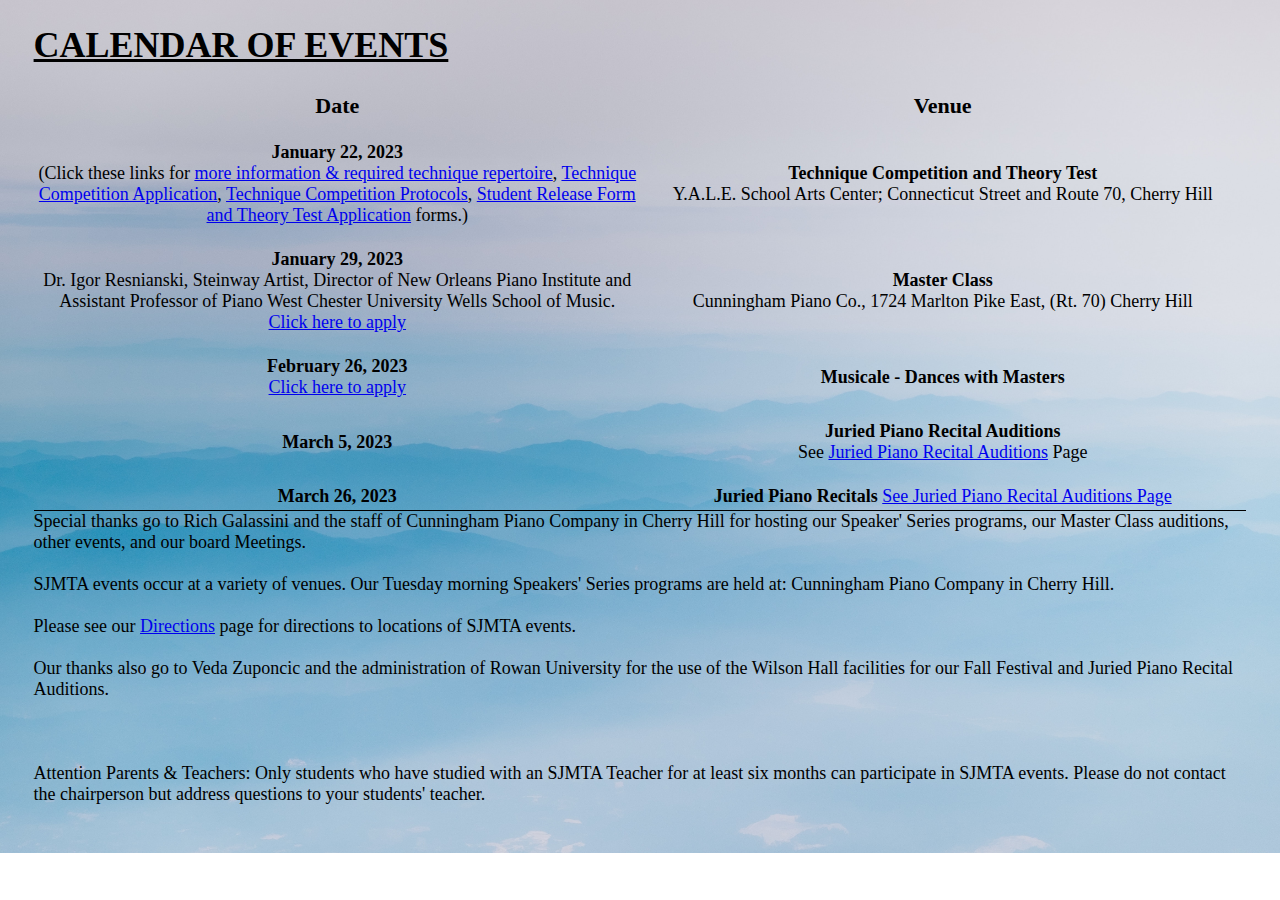
==== sjmta/src/pages/COE.html @ 7bafa6df "sjmta website" ====
<!DOCTYPE html>
<html>
<head>
	<meta charset="UTF-8" />
	<meta name="viewport" content="width=device-width, initial-scale=1.0">	
	<title>sjmta Events</title>	
<style type="text/css">
	body
	{
		background: url("../../assets/aboutUs.jpeg");
		background-size: 100%;
		background-repeat: no-repeat;
/*		color: white;*/
		padding: 0 2% 0 2%;
		font-size: 18px;
	}
	td
	{
		 padding-top: 20px;
		 width: 50%;
		 text-align: center;
		 align-items: center;
	}
</style>
</head>
<link rel="preload" as="image" href="../../assets/aboutUs.jpeg">

<body>

<div id="COE">
<h1><u>CALENDAR OF EVENTS</u></h1>
<table id="COE_table" style="table-layout: fixed;">
<tr style="font-size: 22px;">
	<th>Date</th>
	<th>Venue</th>
</tr>
<tr>
	<td><b>January 22, 2023</b><br>
	(Click these links for <a href="../../assets/documents/Technique_competition.docx">more information & required technique repertoire</a>, <a href="../../assets/documents/2023_Technique_Competition_Application_Form.docx">Technique Competition Application</a>, <a href="../../assets/documents/2023_Technique_Competition_Protocols.docx">Technique Competition Protocols</a>, <a href="../../assets/documents/2023_Technique_Competition_Student_Release_Form.docx">Student Release Form and Theory Test Application</a> forms.)
	</td>
	<td><b>Technique Competition and Theory Test</b> <br>                        
	Y.A.L.E. School Arts Center; Connecticut Street and Route 70, Cherry Hill
	</td>
</tr>	
<tr>	
	<td>
		<b>January 29, 2023 </b><br>
		Dr. Igor Resnianski, Steinway Artist, Director of New Orleans Piano Institute and Assistant Professor of Piano West Chester University Wells School of Music. <br>
		<a href="../../assets/documents/2023_SJMTA_Master_Clas1.docx">Click here to apply</a>
	</td>
	<td><b>Master Class</b> <br>                        
	Cunningham Piano Co., 1724 Marlton Pike East, (Rt. 70) Cherry Hill
	</td>
</tr>
<tr>	
	<td>
	<b>February 26, 2023 </b><br>
	<a href="../../assets/documents/2023_SJMTA_Student_Musicale.docx">Click here to apply</a>        
	</td>
	<td><b>Musicale - Dances with Masters </b>
	</td>
</tr>
<tr>	
	<td><b>March 5, 2023<b></td>
	<td><b>Juried Piano Recital Auditions</b><br>
		   See <a href="JPRA.html" target="_blank">Juried Piano Recital Auditions</a> Page
	</td>
</tr>
<tr>	
	<td><b>March 26, 2023 </b></td>
	<td><b>Juried Piano Recitals</b>

		   <a href="JPRA.html" target="_blank">See Juried Piano Recital Auditions Page</a>      
	</td>
</tr>
</table>
</div>
<div id="COE_extended_info" style="border-top: 1px solid black;">
Special thanks go to Rich Galassini and the staff of Cunningham Piano Company in Cherry Hill for hosting our Speaker' Series programs, our Master Class auditions, other events, and our board Meetings. <br><br>

SJMTA events occur at a variety of venues.  Our Tuesday morning Speakers' Series programs are held at: Cunningham Piano Company in Cherry Hill. <br><br>

Please see our <a href="directions.html" target="="_blank>Directions</a> page for directions to locations of SJMTA events.<br><br>

Our thanks also go to Veda Zuponcic and the administration of Rowan University for the use of the Wilson Hall facilities for our Fall Festival and Juried Piano Recital Auditions.<br><br><br><br>

 

Attention Parents & Teachers:  Only students who have studied with an SJMTA Teacher for at least six months can participate in SJMTA events.  Please do not contact the chairperson but address questions to your students' teacher.
</div>
</body>
</html>
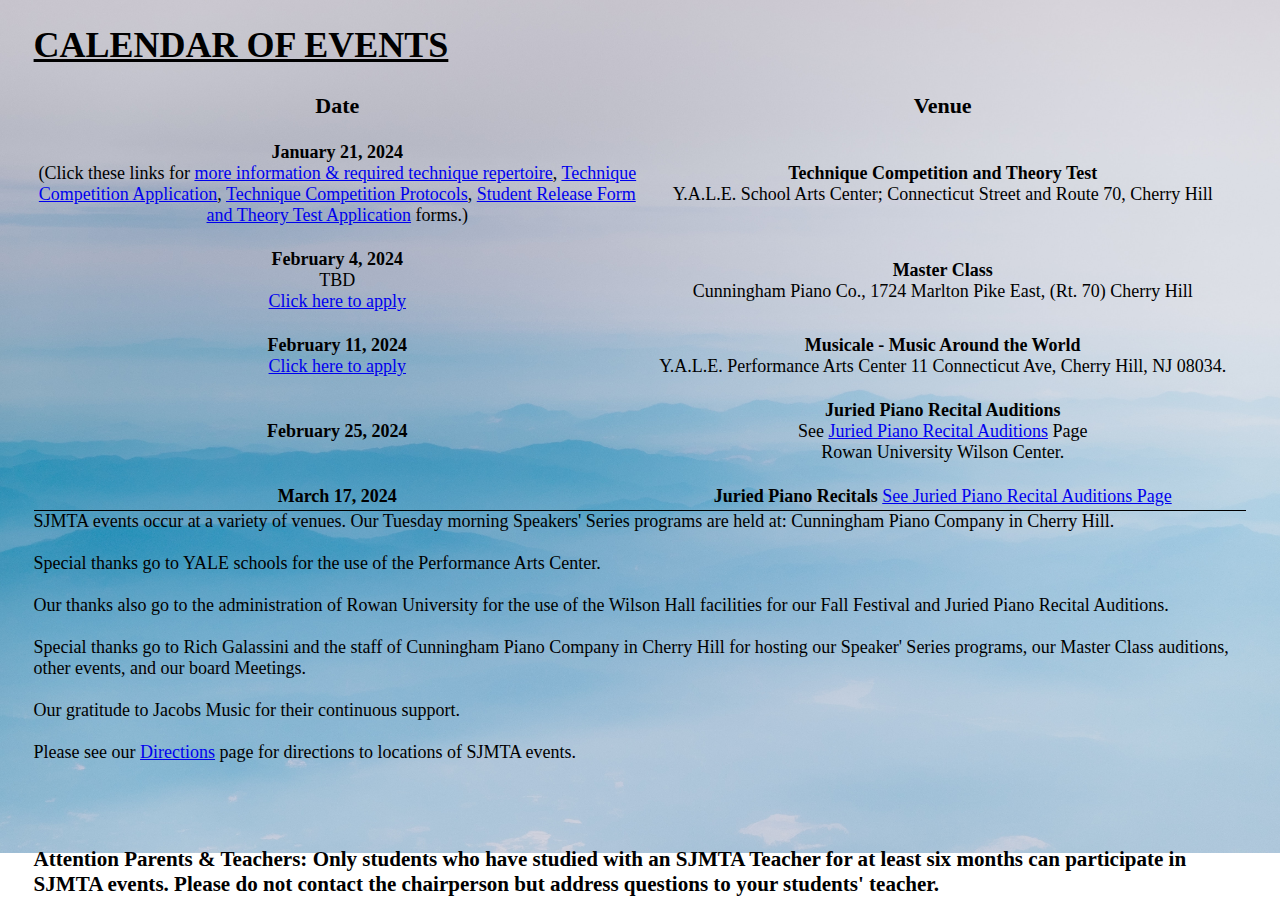
==== commit 1956fa65: "Changes made based on feedbback by Elvira" ====
--- a/sjmta/src/pages/COE.html
+++ b/sjmta/src/pages/COE.html
@@ -35,8 +35,8 @@
 	<th>Venue</th>
 </tr>
 <tr>
-	<td><b>January 22, 2023</b><br>
-	(Click these links for <a href="../../assets/documents/Technique_competition.docx">more information & required technique repertoire</a>, <a href="../../assets/documents/2023_Technique_Competition_Application_Form.docx">Technique Competition Application</a>, <a href="../../assets/documents/2023_Technique_Competition_Protocols.docx">Technique Competition Protocols</a>, <a href="../../assets/documents/2023_Technique_Competition_Student_Release_Form.docx">Student Release Form and Theory Test Application</a> forms.)
+	<td><b>January 21, 2024</b><br>
+	(Click these links for <a href="../../assets/documents/Technique_competition.pdf">more information & required technique repertoire</a>, <a href="../../assets/documents/2023_Technique_Competition_Application_Form.docx">Technique Competition Application</a>, <a href="../../assets/documents/2023_Technique_Competition_Protocols.docx">Technique Competition Protocols</a>, <a href="../../assets/documents/2023_Technique_Competition_Student_Release_Form.docx">Student Release Form and Theory Test Application</a> forms.)
 	</td>
 	<td><b>Technique Competition and Theory Test</b> <br>                        
 	Y.A.L.E. School Arts Center; Connecticut Street and Route 70, Cherry Hill
@@ -44,8 +44,8 @@
 </tr>	
 <tr>	
 	<td>
-		<b>January 29, 2023 </b><br>
-		Dr. Igor Resnianski, Steinway Artist, Director of New Orleans Piano Institute and Assistant Professor of Piano West Chester University Wells School of Music. <br>
+		<b>February 4, 2024 </b><br>
+		TBD <br>
 		<a href="../../assets/documents/2023_SJMTA_Master_Clas1.docx">Click here to apply</a>
 	</td>
 	<td><b>Master Class</b> <br>                        
@@ -54,20 +54,22 @@
 </tr>
 <tr>	
 	<td>
-	<b>February 26, 2023 </b><br>
+	<b>February 11, 2024 </b><br>
 	<a href="../../assets/documents/2023_SJMTA_Student_Musicale.docx">Click here to apply</a>        
 	</td>
-	<td><b>Musicale - Dances with Masters </b>
+	<td><b>Musicale - Music Around the World </b><br>
+		Y.A.L.E. Performance Arts Center 11 Connecticut Ave, Cherry Hill, NJ 08034.
 	</td>
 </tr>
 <tr>	
-	<td><b>March 5, 2023<b></td>
+	<td><b>February 25, 2024<b></td>
 	<td><b>Juried Piano Recital Auditions</b><br>
-		   See <a href="JPRA.html" target="_blank">Juried Piano Recital Auditions</a> Page
+		   See <a href="JPRA.html" target="_blank">Juried Piano Recital Auditions</a> Page<br>
+		   Rowan University Wilson Center.
 	</td>
 </tr>
 <tr>	
-	<td><b>March 26, 2023 </b></td>
+	<td><b>March 17, 2024</b></td>
 	<td><b>Juried Piano Recitals</b>
 
 		   <a href="JPRA.html" target="_blank">See Juried Piano Recital Auditions Page</a>      
@@ -76,17 +78,23 @@
 </table>
 </div>
 <div id="COE_extended_info" style="border-top: 1px solid black;">
+SJMTA events occur at a variety of venues.  Our Tuesday morning Speakers' Series programs are held at: Cunningham Piano Company in Cherry Hill. <br><br>
+
+Special thanks go to YALE schools for the use of the Performance Arts Center.	<br><br>
+
+Our thanks also go to the administration of Rowan University for the use of the Wilson Hall facilities for our Fall Festival and Juried Piano Recital Auditions.<br><br>
+
 Special thanks go to Rich Galassini and the staff of Cunningham Piano Company in Cherry Hill for hosting our Speaker' Series programs, our Master Class auditions, other events, and our board Meetings. <br><br>
 
-SJMTA events occur at a variety of venues.  Our Tuesday morning Speakers' Series programs are held at: Cunningham Piano Company in Cherry Hill. <br><br>
+Our gratitude to Jacobs Music for their continuous support.	<br><br>
 
 Please see our <a href="directions.html" target="="_blank>Directions</a> page for directions to locations of SJMTA events.<br><br>
 
-Our thanks also go to Veda Zuponcic and the administration of Rowan University for the use of the Wilson Hall facilities for our Fall Festival and Juried Piano Recital Auditions.<br><br><br><br>
+<br><br>
 
  
+<h3>Attention Parents & Teachers:  Only students who have studied with an SJMTA Teacher for at least six months can participate in SJMTA events.  Please do not contact the chairperson but address questions to your students' teacher.</h3>
 
-Attention Parents & Teachers:  Only students who have studied with an SJMTA Teacher for at least six months can participate in SJMTA events.  Please do not contact the chairperson but address questions to your students' teacher.
 </div>
 </body>
 </html>	
